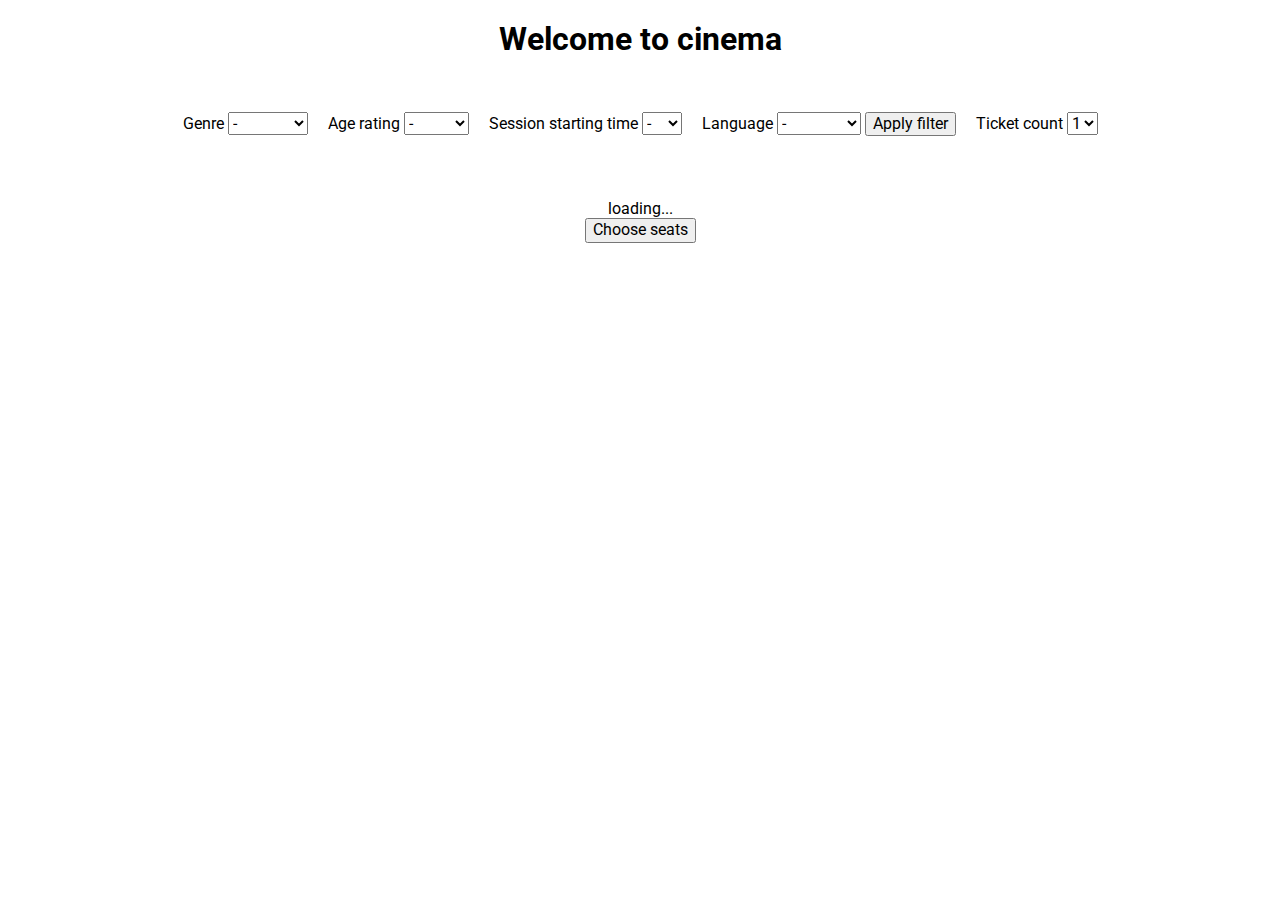
==== src/main/resources/static/index.html @ 0f64c3a3 "Front-end error handling; error messages" ====
<!DOCTYPE html>
<html lang="en">
<head>
    <meta charset="UTF-8" />
    <meta name="viewport" content="width=device-width, initial-scale=1.0" />
    <link rel="stylesheet" href="normalize.css" />
    <link rel="stylesheet" href="style.css" />
    <script src="./script.js"></script>
    <title>Converter</title>
</head>
<body>
    <div class="page-wrapper">
        <div class="main-wrapper">
            <main>
                <h1>Welcome to cinema</h1>
                <div class="filter-and-ticket-bar">
                    <label for="genre-selection">Genre</label>
                    <select class="filter-dropdown" id="genre-selection">
                        <option value="-" selected>-</option>
                        <option value="Comedy">Comedy</option>
                        <option value="Action">Action</option>
                        <option value="Horror">Horror</option>
                        <option value="Nature">Nature</option>
                    </select>

                    <label for="age-rating-selection">&emsp;Age rating</label>
                    <select class="filter-dropdown" id="age-rating-selection">
                        <option value="-" selected>-</option>
                        <option value="G">G</option>
                        <option value="PG">PG</option>
                        <option value="PG-13">PG-13</option>
                        <option value="NC-17">NC-17</option>
                    </select>

                    <label for="session-starting-time-selection">&emsp;Session starting time</label>
                    <select class="filter-dropdown" id="session-starting-time-selection">
                    </select>

                    <label for="language-selection">&emsp;Language</label>
                    <select class="filter-dropdown" id="language-selection">
                        <option value="-" selected>-</option>
                        <option value="Estonian">Estonian</option>
                        <option value="English">English</option>
                        <option value="Russian">Russian</option>
                    </select>

                    <button class="movie-selection-button" type="button"
                            onclick="load_filtered_movies_data()">
                        Apply filter
                    </button>

                    <label for="ticket-selection">&emsp;Ticket count</label>
                    <select name="ticket-selection" id="ticket-selection">
                        <option value=1 selected>1</option>
                        <option value=2>2</option>
                        <option value=3>3</option>
                        <option value=4>4</option>
                        <option value=5>5</option>
                    </select>
                </div>
                <p id="error-message-box" style="color: red"></p>
                <form action="submit" id="movie-selection-form">
                    <div id="movie-selection-box">
                        loading...
                    </div>
                </form>
                <button class="movie-selection-button" type="button"
                        onclick="verify_movie_selection()">
                    Choose seats
                </button>
            </main>
        </div>
    </div>
    <script>
            load_movie_data();
            create_time_filtering_dropdown();
    </script>
</body>
</html>
---- src/main/resources/static/style.css ----
@import url('https://fonts.googleapis.com/css2?family=Roboto:wght@500&display=swap');

:root {
    --backgroud-color: #3b3b3b;
    --alt-link-color: #878787;
    --form-color: #d9d9d9;
    --link-color: #194af6;
    --download-color: #3f8846;
}

* {
    font-family: 'Roboto', sans-serif;
}

body,
html {
    height: 100%;
}

.page-wrapper {
    display: flex;
    flex-direction: column;
    height: 100%;
}

.main-wrapper {
    display: flex;
    flex-direction: column;
    align-items: center;
    justify-content: center;
}

main {
    display: flex;
    flex-direction: column;
    align-items: center;
    justify-content: center;
    width: 80%;
}

#movie-selection-box {
    display: flex;
    flex-direction: column;
    align-items: first;
}

.movie-selection-input-element {
    padding-top: 0.5rem;
}

.filter-and-ticket-bar {
    padding-top: 2rem;
    padding-bottom: 2rem;
}

.filter-dropdown {
    padding-right: 0rem;
}
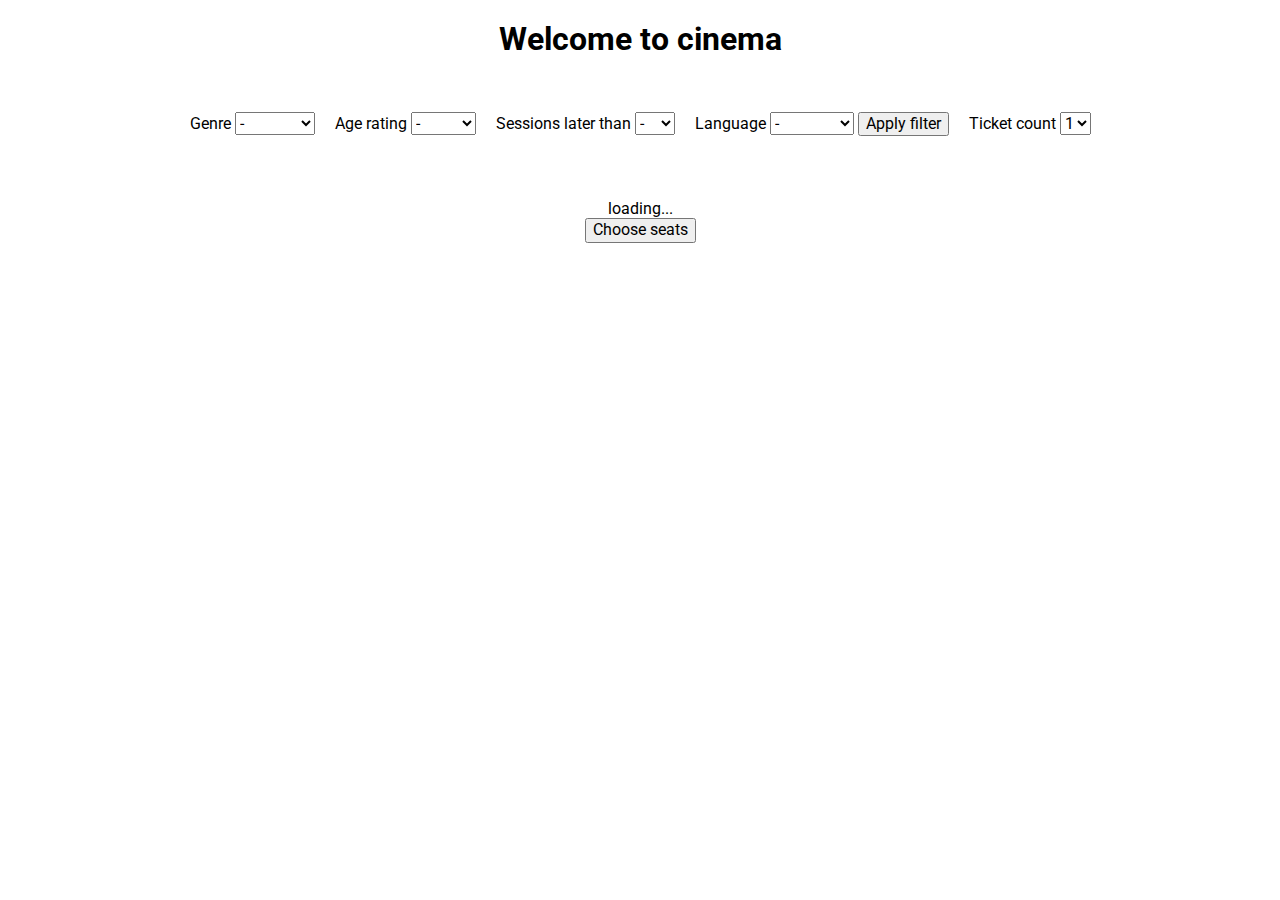
==== commit dc1ae2fa: "seating plan css; seating algorithm bugfixes" ====
--- a/src/main/resources/static/index.html
+++ b/src/main/resources/static/index.html
@@ -32,7 +32,7 @@
                         <option value="NC-17">NC-17</option>
                     </select>
 
-                    <label for="session-starting-time-selection">&emsp;Session starting time</label>
+                    <label for="session-starting-time-selection">&emsp;Sessions later than</label>
                     <select class="filter-dropdown" id="session-starting-time-selection">
                     </select>
 
--- a/src/main/resources/static/style.css
+++ b/src/main/resources/static/style.css
@@ -41,7 +41,7 @@
 #movie-selection-box {
     display: flex;
     flex-direction: column;
-    align-items: first;
+    align-items: flex-start;
 }
 
 .movie-selection-input-element {
@@ -53,6 +53,22 @@
     padding-bottom: 2rem;
 }
 
-.filter-dropdown {
-    padding-right: 0rem;
-}+.seating-plan {
+    display: grid;
+    grid-template-columns: repeat(15, auto);
+    grid-auto-flow: row;
+    direction: ltr;
+    grid-row-gap: 0.5rem;
+    grid-column-gap: 0.5rem;
+}
+
+.seat {
+    display: flex;
+    justify-content: center;
+    align-items: center;
+    width: 2rem;
+    height: 2rem;
+    border-radius: 0.3rem;
+}
+
+
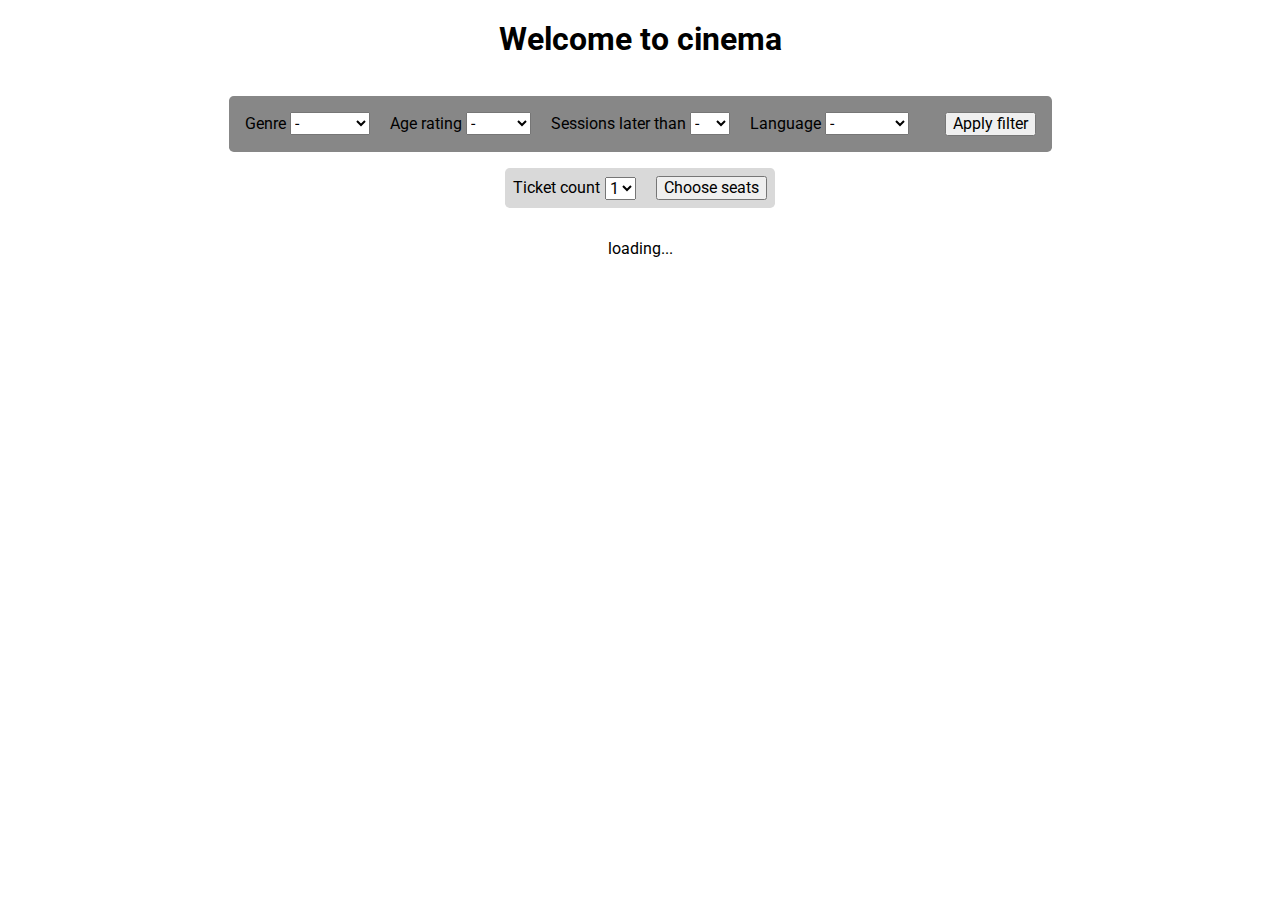
==== commit f1bb665a: "front-end refactoring" ====
--- a/src/main/resources/static/index.html
+++ b/src/main/resources/static/index.html
@@ -44,12 +44,13 @@
                         <option value="Russian">Russian</option>
                     </select>
 
-                    <button class="movie-selection-button" type="button"
-                            onclick="load_filtered_movies_data()">
+                    <button class="movie-selection-button" type="button" style="margin-left: 2rem"
+                            onclick="loadFilteredMoviesData()">
                         Apply filter
                     </button>
-
-                    <label for="ticket-selection">&emsp;Ticket count</label>
+                </div>
+                <div class="ticket-buying-container">
+                    <label for="ticket-selection">Ticket count </label>
                     <select name="ticket-selection" id="ticket-selection">
                         <option value=1 selected>1</option>
                         <option value=2>2</option>
@@ -57,6 +58,10 @@
                         <option value=4>4</option>
                         <option value=5>5</option>
                     </select>
+                    <button class="movie-selection-button" type="button"
+                            onclick="verifyMovieSelection()">
+                        Choose seats
+                    </button>
                 </div>
                 <p id="error-message-box" style="color: red"></p>
                 <form action="submit" id="movie-selection-form">
@@ -64,16 +69,12 @@
                         loading...
                     </div>
                 </form>
-                <button class="movie-selection-button" type="button"
-                        onclick="verify_movie_selection()">
-                    Choose seats
-                </button>
             </main>
         </div>
     </div>
     <script>
-            load_movie_data();
-            create_time_filtering_dropdown();
+            loadMovieData();
+            createTimeFilteringDropdown();
     </script>
 </body>
 </html>
--- a/src/main/resources/static/style.css
+++ b/src/main/resources/static/style.css
@@ -38,19 +38,46 @@
     width: 80%;
 }
 
+.movie-selection-button {
+    margin-left: 1rem;
+}
+
 #movie-selection-box {
     display: flex;
     flex-direction: column;
     align-items: flex-start;
+    margin-bottom: 5rem;
 }
 
 .movie-selection-input-element {
-    padding-top: 0.5rem;
+    display: flex;
+    flex-direction: row;
+    justify-content: center;
+    align-items: center;
+    column-gap: 1rem;
+    height: auto;
+    padding: 0.1rem;
+    margin: 0.2rem;
+    background-color: #d9d9d9;
+    border-radius: 0.4rem;
 }
 
 .filter-and-ticket-bar {
-    padding-top: 2rem;
-    padding-bottom: 2rem;
+    margin: 1rem;
+    padding: 1rem;
+    background-color: #878787;
+    border-radius: 0.3rem;
+}
+
+.ticket-buying-container {
+    display: flex;
+    flex-direction: row;
+    align-items: center;
+    justify-content: center;
+    column-gap: 0.3rem;
+    padding: 0.5rem;
+    background-color: #d9d9d9;
+    border-radius: 0.3rem;
 }
 
 .seating-plan {
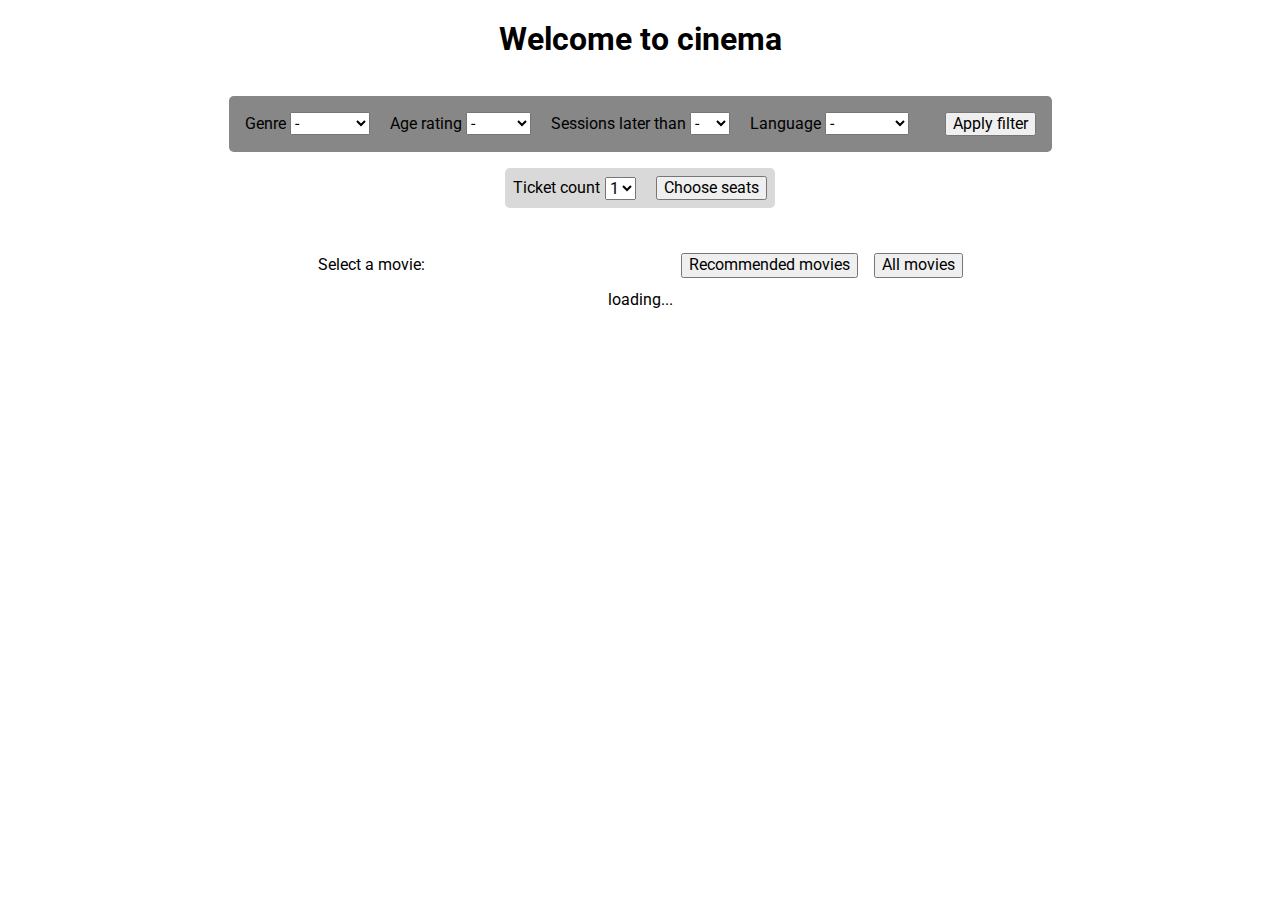
==== commit 2994c6c1: "Movie recommendation front-end" ====
--- a/src/main/resources/static/index.html
+++ b/src/main/resources/static/index.html
@@ -64,6 +64,11 @@
                     </button>
                 </div>
                 <p id="error-message-box" style="color: red"></p>
+                <div class="movie-selection-options-container">
+                    <p style="margin-right: 15rem"> Select a movie:</p>
+                    <button onclick="loadRecommendedMovies()">Recommended movies</button>
+                    <button onclick="loadMovieData()">All movies</button>
+                </div>
                 <form action="submit" id="movie-selection-form">
                     <div id="movie-selection-box">
                         loading...
--- a/src/main/resources/static/style.css
+++ b/src/main/resources/static/style.css
@@ -80,6 +80,14 @@
     border-radius: 0.3rem;
 }
 
+.movie-selection-options-container {
+    display: flex;
+    flex-direction: row;
+    align-items: center;
+    justify-content: left;
+    column-gap: 1rem;
+}
+
 .seating-plan {
     display: grid;
     grid-template-columns: repeat(15, auto);
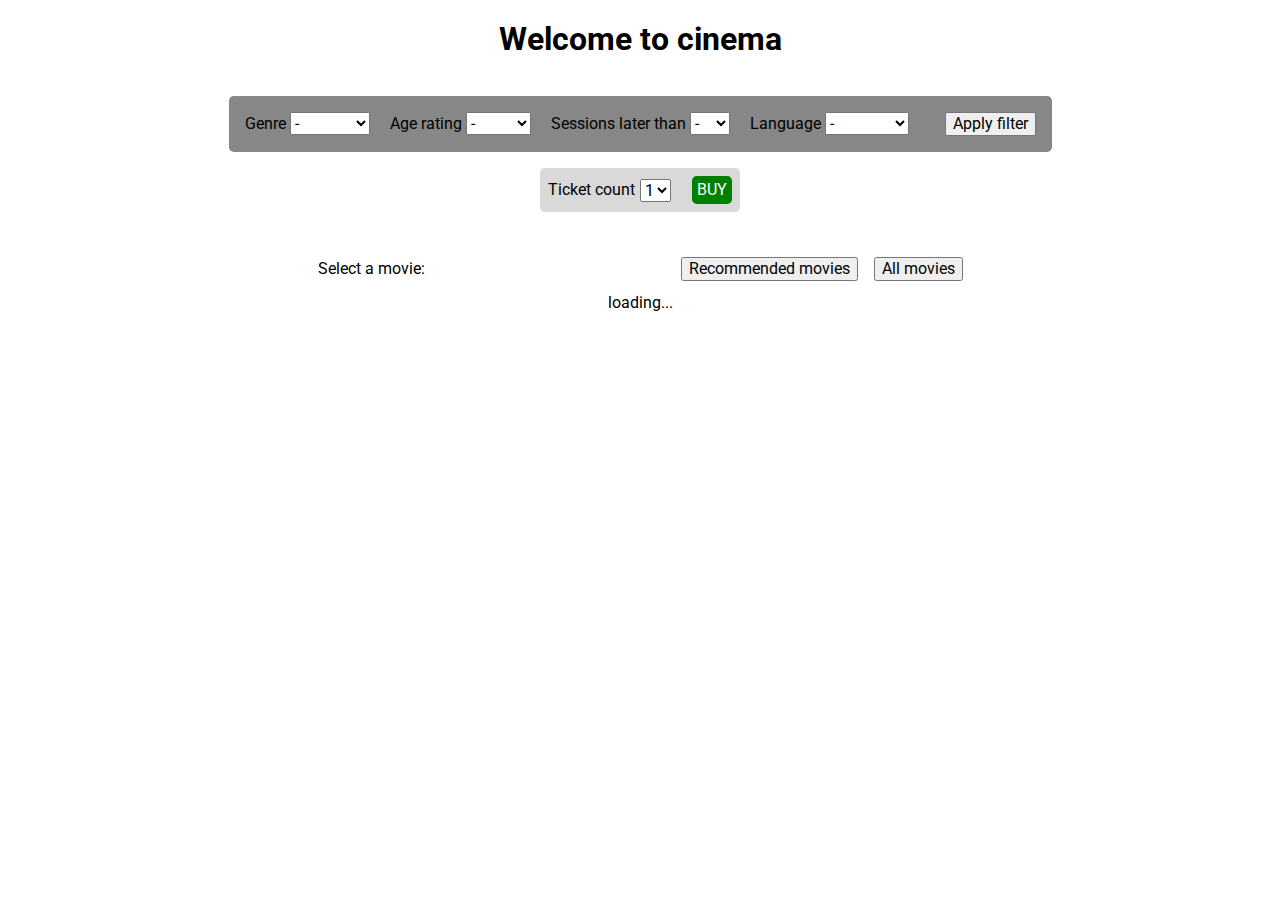
==== commit 481f05a3: "Improved UI" ====
--- a/src/main/resources/static/index.html
+++ b/src/main/resources/static/index.html
@@ -58,9 +58,9 @@
                         <option value=4>4</option>
                         <option value=5>5</option>
                     </select>
-                    <button class="movie-selection-button" type="button"
+                    <button class="ticket-buying-button" type="button"
                             onclick="verifyMovieSelection()">
-                        Choose seats
+                        BUY
                     </button>
                 </div>
                 <p id="error-message-box" style="color: red"></p>
--- a/src/main/resources/static/style.css
+++ b/src/main/resources/static/style.css
@@ -62,6 +62,10 @@
     border-radius: 0.4rem;
 }
 
+.movie-selection-input-element:hover {
+    transform: scale(1.05);
+}
+
 .filter-and-ticket-bar {
     margin: 1rem;
     padding: 1rem;
@@ -78,6 +82,21 @@
     padding: 0.5rem;
     background-color: #d9d9d9;
     border-radius: 0.3rem;
+}
+
+.ticket-buying-button {
+    background-color: green;
+    border: none;
+    color: white;
+    padding: 0.3rem;
+    text-align: center;
+    display: inline-block;
+    border-radius: 0.3rem;
+    margin-left: 1rem;
+}
+
+.ticket-buying-button:hover {
+    transform: scale(1.05);
 }
 
 .movie-selection-options-container {
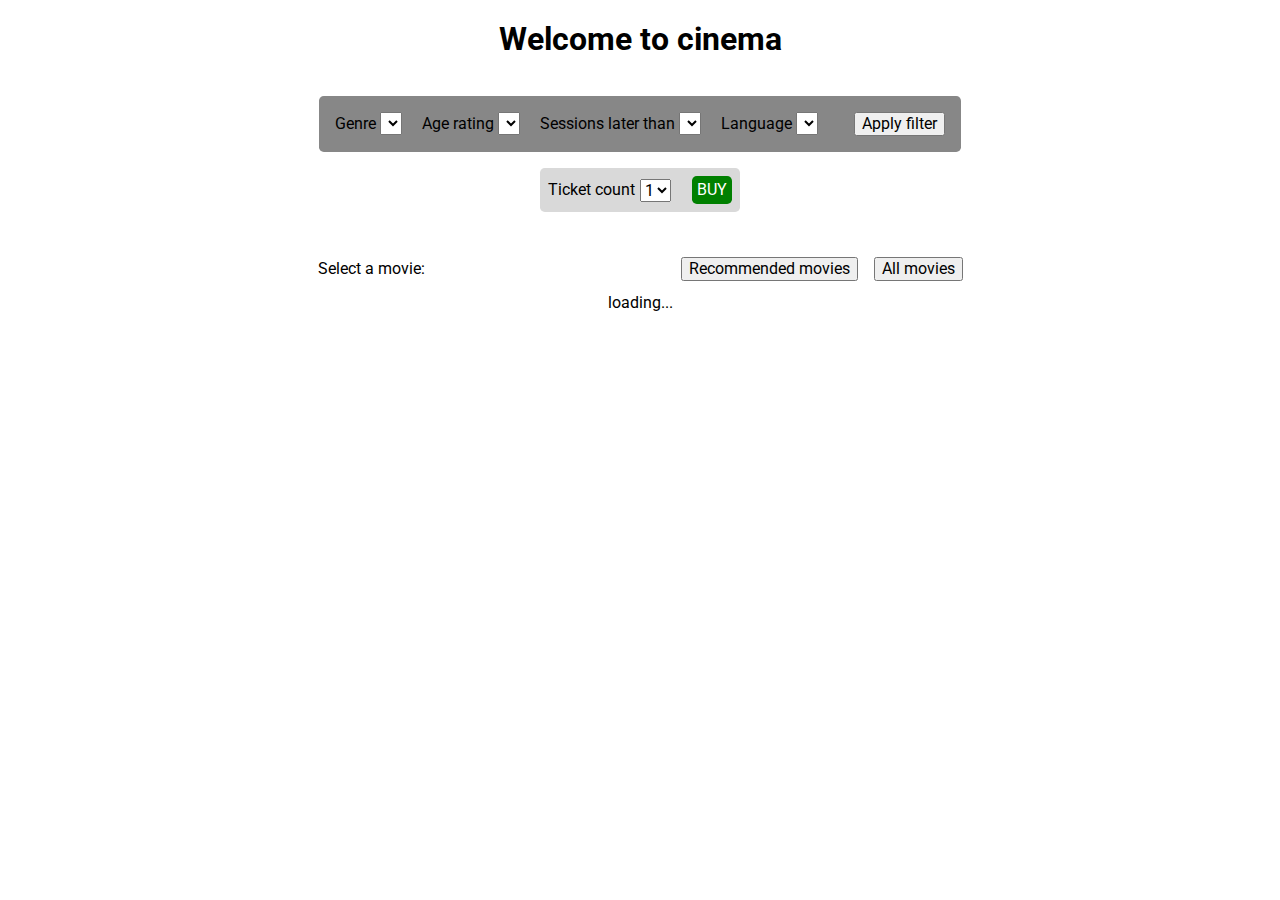
==== commit a69c378d: "Made filtering options dropdown menus dynamic by requesting data from BE" ====
--- a/src/main/resources/static/index.html
+++ b/src/main/resources/static/index.html
@@ -3,8 +3,8 @@
 <head>
     <meta charset="UTF-8" />
     <meta name="viewport" content="width=device-width, initial-scale=1.0" />
-    <link rel="stylesheet" href="normalize.css" />
-    <link rel="stylesheet" href="style.css" />
+    <link rel="stylesheet" href="style/normalize.css" />
+    <link rel="stylesheet" href="style/style.css" />
     <script src="./script.js"></script>
     <title>Converter</title>
 </head>
@@ -13,23 +13,13 @@
         <div class="main-wrapper">
             <main>
                 <h1>Welcome to cinema</h1>
-                <div class="filter-and-ticket-bar">
+                <div class="filtering-options-container">
                     <label for="genre-selection">Genre</label>
                     <select class="filter-dropdown" id="genre-selection">
-                        <option value="-" selected>-</option>
-                        <option value="Comedy">Comedy</option>
-                        <option value="Action">Action</option>
-                        <option value="Horror">Horror</option>
-                        <option value="Nature">Nature</option>
                     </select>
 
                     <label for="age-rating-selection">&emsp;Age rating</label>
                     <select class="filter-dropdown" id="age-rating-selection">
-                        <option value="-" selected>-</option>
-                        <option value="G">G</option>
-                        <option value="PG">PG</option>
-                        <option value="PG-13">PG-13</option>
-                        <option value="NC-17">NC-17</option>
                     </select>
 
                     <label for="session-starting-time-selection">&emsp;Sessions later than</label>
@@ -38,14 +28,10 @@
 
                     <label for="language-selection">&emsp;Language</label>
                     <select class="filter-dropdown" id="language-selection">
-                        <option value="-" selected>-</option>
-                        <option value="Estonian">Estonian</option>
-                        <option value="English">English</option>
-                        <option value="Russian">Russian</option>
                     </select>
 
                     <button class="movie-selection-button" type="button" style="margin-left: 2rem"
-                            onclick="loadFilteredMoviesData()">
+                            onclick="fetchFilteredMoviesData()">
                         Apply filter
                     </button>
                 </div>
@@ -58,19 +44,18 @@
                         <option value=4>4</option>
                         <option value=5>5</option>
                     </select>
-                    <button class="ticket-buying-button" type="button"
-                            onclick="verifyMovieSelection()">
+                    <button class="ticket-buying-button" type="button" onclick="verifyMovieSelection()">
                         BUY
                     </button>
                 </div>
                 <p id="error-message-box" style="color: red"></p>
                 <div class="movie-selection-options-container">
                     <p style="margin-right: 15rem"> Select a movie:</p>
-                    <button onclick="loadRecommendedMovies()">Recommended movies</button>
-                    <button onclick="loadMovieData()">All movies</button>
+                    <button onclick="fetchRecommendedMovies()">Recommended movies</button>
+                    <button onclick="fetchMovieData()">All movies</button>
                 </div>
                 <form action="submit" id="movie-selection-form">
-                    <div id="movie-selection-box">
+                    <div id="movie-selection-container">
                         loading...
                     </div>
                 </form>
@@ -78,8 +63,8 @@
         </div>
     </div>
     <script>
-            loadMovieData();
-            createTimeFilteringDropdown();
+            fetchMovieData();
+            fetchFilteringOptions();
     </script>
 </body>
 </html>
--- a/src/main/resources/static/style/style.css
+++ b/src/main/resources/static/style/style.css
@@ -0,0 +1,128 @@
+@import url('https://fonts.googleapis.com/css2?family=Roboto:wght@500&display=swap');
+
+:root {
+    --backgroud-color: #3b3b3b;
+    --alt-link-color: #878787;
+    --form-color: #d9d9d9;
+    --link-color: #194af6;
+    --download-color: #3f8846;
+}
+
+* {
+    font-family: 'Roboto', sans-serif;
+}
+
+body,
+html {
+    height: 100%;
+}
+
+.page-wrapper {
+    display: flex;
+    flex-direction: column;
+    height: 100%;
+}
+
+.main-wrapper {
+    display: flex;
+    flex-direction: column;
+    align-items: center;
+    justify-content: center;
+}
+
+main {
+    display: flex;
+    flex-direction: column;
+    align-items: center;
+    justify-content: center;
+    width: 80%;
+}
+
+.movie-selection-button {
+    margin-left: 1rem;
+}
+
+#movie-selection-container {
+    display: flex;
+    flex-direction: column;
+    align-items: flex-start;
+    margin-bottom: 5rem;
+}
+
+.movie-selection-input-element {
+    display: flex;
+    flex-direction: row;
+    justify-content: center;
+    align-items: center;
+    column-gap: 1rem;
+    height: auto;
+    padding: 0.1rem;
+    margin: 0.2rem;
+    background-color: #d9d9d9;
+    border-radius: 0.4rem;
+}
+
+.movie-selection-input-element:hover {
+    transform: scale(1.05);
+}
+
+.filtering-options-container {
+    margin: 1rem;
+    padding: 1rem;
+    background-color: #878787;
+    border-radius: 0.3rem;
+}
+
+.ticket-buying-container {
+    display: flex;
+    flex-direction: row;
+    align-items: center;
+    justify-content: center;
+    column-gap: 0.3rem;
+    padding: 0.5rem;
+    background-color: #d9d9d9;
+    border-radius: 0.3rem;
+}
+
+.ticket-buying-button {
+    background-color: green;
+    border: none;
+    color: white;
+    padding: 0.3rem;
+    text-align: center;
+    display: inline-block;
+    border-radius: 0.3rem;
+    margin-left: 1rem;
+}
+
+.ticket-buying-button:hover {
+    transform: scale(1.05);
+}
+
+.movie-selection-options-container {
+    display: flex;
+    flex-direction: row;
+    align-items: center;
+    justify-content: left;
+    column-gap: 1rem;
+}
+
+.seating-plan {
+    display: grid;
+    grid-template-columns: repeat(15, auto);
+    grid-auto-flow: row;
+    direction: ltr;
+    grid-row-gap: 0.5rem;
+    grid-column-gap: 0.5rem;
+}
+
+.seat {
+    display: flex;
+    justify-content: center;
+    align-items: center;
+    width: 2rem;
+    height: 2rem;
+    border-radius: 0.3rem;
+}
+
+
